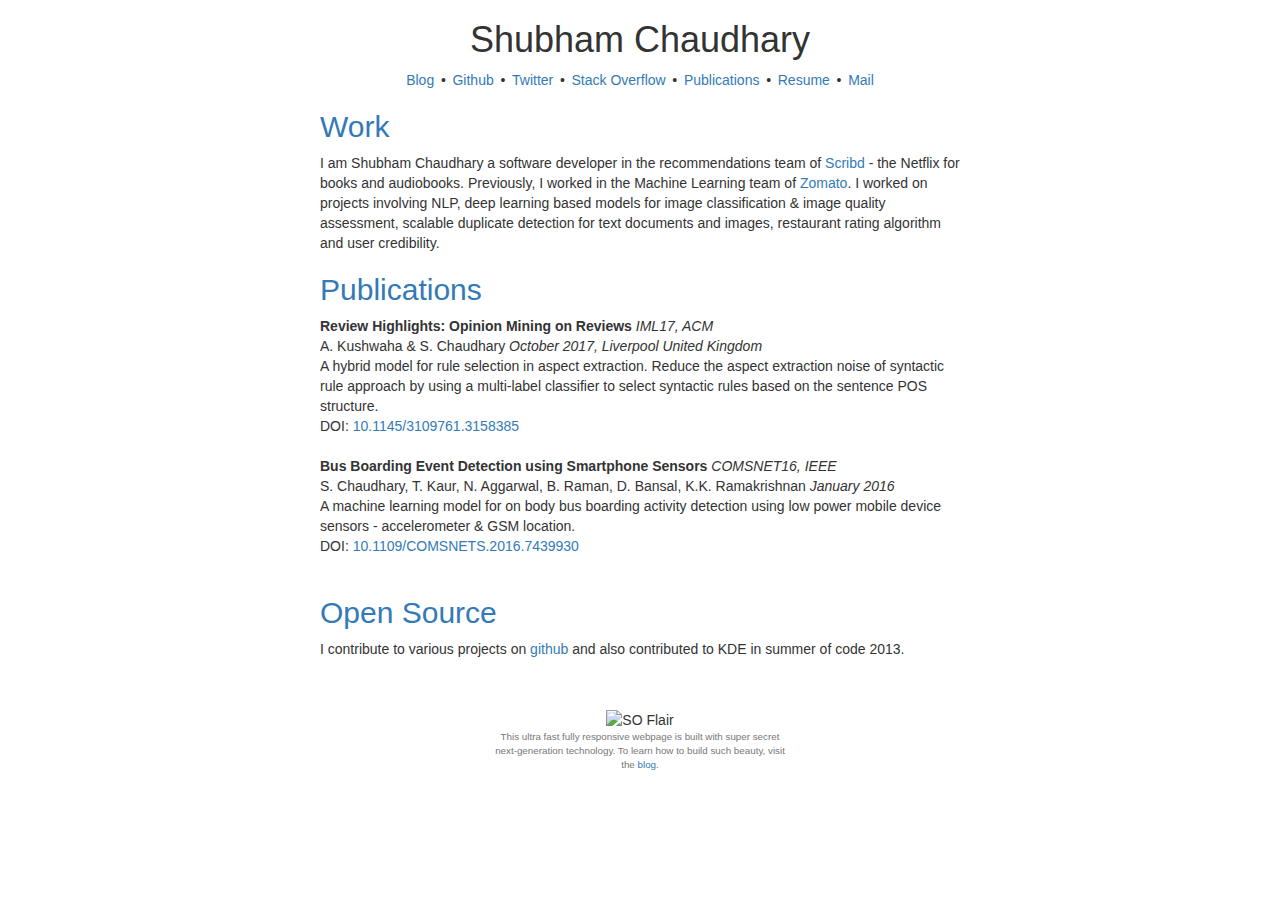
==== index.html @ 59a80d9b "Accessibility fix of tap targets based on search console recommendation" ====
<!DOCTYPE html>
<!--
                                .       .
                 _.-'\          |\-"""-/|          /`-._
             _.-`     `.       /         \       ,'     '-._
          _.'           `._   ;   \   /   ;   _,'           `._
        .'                 `-.:           :.-'                 `.
      ,`                           , ,                           '.
    ,`                                                             '.
   /                                                                 \
  :,-"""-,                    I   am   BATMAN                  ,-"""-,:
 /'       `                                                   '       '\
          :                                                   :
          : ,-"""-,                                   ,-"""-, :
          /'       `.       _.-'         '-._       .'       '\
                     \    .`    :       :    '.    /
                      . .`       :     :       '. .
                      :/          :   :          \:
                      :            : :            :
                                    :
-->

<html lang="en">
<head>
<meta charset="utf-8" />
<meta name="viewport" content="width=device-width, initial-scale=1">
<meta name="apple-mobile-web-app-capable" content="yes" />

<title>Shubham Chaudhary - Damn it, you found me!</title>

<meta name="author" content="Shubham Chaudhary" />
<meta name="keywords" content="shubham, chaudhary, india, developer, ml, android, scribd, zomato, blog, kde, uiet, panjab university" />
<meta name="description" content="Homepage for Shubham Chaudhary - a software developer in Scribd's Recommendations Team" />

<!-- Facebook Open Graph Tags -->
<meta property="og:type" content="article" />
<meta property="og:title" content="Shubham Chaudhary" />
<meta property="og:description" content="Homepage for Shubham Chaudhary - a software developer in Scribd's Recommendations Team" />
<meta property="og:url" content="https://shubham.chaudhary.xyz/" />
<meta property="og:site_name" content="Shubham Chaudhary" />

<!-- Twitter Cards -->
<meta name="twitter:card" content="summary" />
<meta name="twitter:url" content="https://shubham.chaudhary.xyz/">
<meta name="twitter:creator" content="@ylogx">
<meta name="twitter:site" content="@ylogx">
<meta name="twitter:title" content="Shubham Chaudhary">
<meta name="twitter:domain" content="https://shubham.chaudhary.xyz">
<meta name="twitter:image" content="/favicon.ico">

<meta name="flattr:id" content="do31gn">

<meta name="robots" content="index, follow" />

<link rel="me" href="https://mastodon.social/@ylogx" />
<link rel="me" href="https://plus.google.com/109792166018886060237" />
<link rel="author" href="https://plus.google.com/109792166018886060237" />
<link rel='publisher' href='https://plus.google.com/109792166018886060237' />
<link rel="shortcut icon" href="favicon.ico" />
<!--<link rel="stylesheet" href="https://stackpath.bootstrapcdn.com/bootstrap/4.2.1/css/bootstrap.min.css" integrity="sha384-GJzZqFGwb1QTTN6wy59ffF1BuGJpLSa9DkKMp0DgiMDm4iYMj70gZWKYbI706tWS" crossorigin="anonymous">-->
<link rel="stylesheet" href="/assets/css/bootstrap.min.css">
<!--<link rel="stylesheet" href="/assets/css/bootstrap-theme.min.css">-->

<style>
/*
body {
    width: 100%;
    margin:0 auto;
}

div.body {
  min-height: 100%;
  height: auto !important;
  height: 100%;
}
*/
.name-heading {
    text-align: center;
}
.links {
    text-align: center;
}
.footer {
    text-align: center;
    margin-top: 5%;
    margin-bottom: 5%;
}
.fine-print {
  font-size: 70%
}
.header-link {
  padding: .2em;
}
@media (pointer: coarse) {
  .header-link {
    padding: .8em;
  }
}
/*a {*/
    /*color: inherit;*/
/*}*/
</style>
</head>

<body>
<div class="full-body container-fluid col-lg-6 col-lg-offset-3 col-md-8 col-md-offset-2 col-sm-10 col-sm-offset-1 col-xs-10 col-xs-offset-1 mr-3 ml-3">
<div class='main-body'>
    <div class="row text-center name-heading">
        <h1>Shubham Chaudhary</h1>
    </div>

<div class="row text-center links" id='links'>
<a class="col header-link" href="/blog/">Blog</a> &bull;
<a class="col header-link" href="https://www.github.com/ylogx">Github</a> &bull;
<a class="col header-link" href="https://www.twitter.com/ylogx">Twitter</a> &bull;
<span class="header-link"><a class="col" href="https://stackexchange.com/users/3090119/shubham-chaudhary?tab=accounts">Stack</a><a
    href="https://stackoverflow.com/users/2670370/shubham-chaudhary"> Overflow</a></span> &bull;
<a class="col header-link" href="https://scholar.google.co.in/citations?user=6e9oCsIAAAAJ&sortby=pubdate">Publications</a> &bull;
<a class="col header-link" href="/file/shubham_chaudhary_resume.pdf">Resume</a> &bull;
<a class="col header-link" href="mailto:me@shubhamchaudhary.in?bcc=shubhamchaudhary92@gmail.com&Subject=Coming%20from%20website&Body=Forwarded%20from%20shubhamchaudharyin" target="_blank">Mail</a>
</div>

<div class="container-fluid">
<div id='work' class='row section'>
<h2 class="row"> <a href='#work'>Work</a> </h2>
    <div  class="row">
  I am Shubham Chaudhary a software developer in the recommendations team of
  <a href="https://tech.scribd.com/careers/">Scribd</a> - the Netflix for books and audiobooks.
  Previously, I worked in the Machine Learning team of <a href='https://engineering.zomato.com'>Zomato</a>.
  I worked on projects involving NLP, deep learning based models for image classification &amp; image quality
  assessment, scalable duplicate detection for text documents and images, restaurant rating algorithm and user credibility.
    </div>
</div>


<div id='publications' class='row section'>
<h2 class="row"> <a href='#publications'>Publications</a> </h2>
    <div  class="row">
  <b>Review Highlights: Opinion Mining on Reviews</b> <i>IML17, ACM</i><br/>
    </div>
    <div  class="row">
    A. Kushwaha &amp; S. Chaudhary <i>October 2017, Liverpool United Kingdom</i><br/>
    </div>
    <div  class="row">
    A hybrid model for rule selection in aspect extraction. Reduce the aspect extraction noise of syntactic rule approach by
  using a multi-label classifier to select syntactic rules based on the sentence POS structure.<br/>
  DOI: <a href='https://doi.org/10.1145/3109761.3158385'>10.1145/3109761.3158385</a>
    </div>
  <br/>

    <div  class="row">

    <b>Bus Boarding Event Detection using Smartphone Sensors</b> <i>COMSNET16, IEEE</i><br/>
    </div>
    <div  class="row">

    S. Chaudhary, T. Kaur, N. Aggarwal, B. Raman, D. Bansal, K.K. Ramakrishnan <i>January 2016</i><br/>
    </div>
    <div  class="row">

    A machine learning model for on body bus boarding activity detection using low power mobile device sensors -
  accelerometer &amp; GSM location.<br/>
  DOI: <a href='https://doi.org/10.1109/COMSNETS.2016.7439930'>10.1109/COMSNETS.2016.7439930</a>
    </div>
  <br/>
</div>

<div id='open' class='row section'>
<h2 class="row"> <a href='#open'>Open Source</a> </h2>
    <div  class="row">
I contribute to various projects on <a href='https://github.com/ylogx'>github</a> and also contributed to KDE in summer of code 2013.
    </div>
<br/>
</div>
</div>

</div> <!-- main-body -->

<div id='footer' class='row text-center footer'>
    <img alt='SO Flair' src="https://stackexchange.com/users/flair/3090119.png" height="25"/>
    <br/>
    <small id='fine-print'
       class='text-muted fine-print col-lg-6 col-lg-offset-3 col-md-6 col-md-offset-3 col-sm-4 col-sm-offset-4 col-xs-10 col-xs-offset-1'>
        This ultra fast fully responsive webpage is built with super secret next-generation technology<a href='https://www.w3.org/html/'>.</a>
        To learn how to build such beauty, visit the <a href="/blog">blog</a>.
    </small>
</div>

</div> <!-- full body -->

<script type="application/ld+json">
{
  "@context": "https://schema.org",
  "@type": "Person",
  "name": "Shubham Chaudhary",
  "url": "https://shubham.chaudhary.xyz",
  "sameAs": [
  "https://www.github.com/ylogx",
    "https://www.facebook.com/ylogx",
    "https://www.twitter.com/ylogx",
    "https://linkedin.com/in/shubhamchaudhary/",
    "https://www.instagram.com/shubhamchaudhary.in/",
    "https://www.youtube.com/user/shubhamchaudhary92",
    "https://plus.google.com/+ShubhamChaudharyDotIn",
    "https://plus.google.com/109792166018886060237",
    "https://scholar.google.co.in/citations?user=6e9oCsIAAAAJ&sortby=pubdate",
    "https://stackexchange.com/users/3090119/shubham-chaudhary"
  ]
}
</script>

<!-- Save yourself. Setup ublock origin and noscript. -->
<!-- Global site tag (gtag.js) - Google Analytics -->
<script async src="https://www.googletagmanager.com/gtag/js?id=UA-46417004-1"></script>
<script>
    window.dataLayer = window.dataLayer || [];
    function gtag(){dataLayer.push(arguments);}
    gtag('js', new Date());

    gtag('config', 'UA-46417004-1');
</script>
<!-- End of Google Analytic -->

</body>
</html>
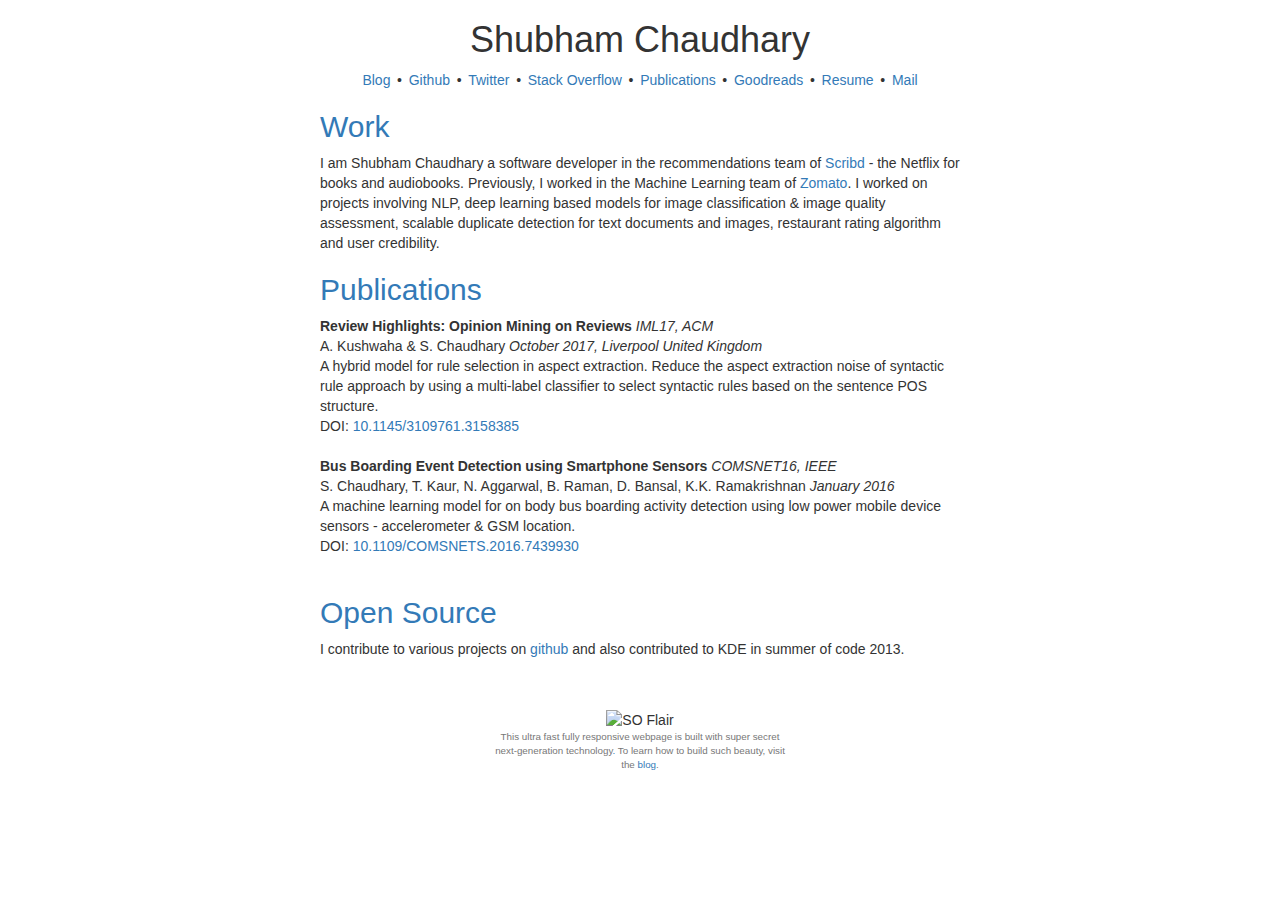
==== commit 7814d920: "Add goodreads in links" ====
--- a/index.html
+++ b/index.html
@@ -53,6 +53,7 @@
 <meta name="robots" content="index, follow" />
 
 <link rel="me" href="https://mastodon.social/@ylogx" />
+<link rel="me" href="https://www.goodreads.com/user/show/38698703-shubham-chaudhary" />
 <link rel="me" href="https://plus.google.com/109792166018886060237" />
 <link rel="author" href="https://plus.google.com/109792166018886060237" />
 <link rel='publisher' href='https://plus.google.com/109792166018886060237' />
@@ -116,6 +117,7 @@
 <span class="header-link"><a class="col" href="https://stackexchange.com/users/3090119/shubham-chaudhary?tab=accounts">Stack</a><a
     href="https://stackoverflow.com/users/2670370/shubham-chaudhary"> Overflow</a></span> &bull;
 <a class="col header-link" href="https://scholar.google.co.in/citations?user=6e9oCsIAAAAJ&sortby=pubdate">Publications</a> &bull;
+<a class="col header-link" href="https://www.goodreads.com/user/show/38698703-shubham-chaudhary">Goodreads</a> &bull;
 <a class="col header-link" href="/file/shubham_chaudhary_resume.pdf">Resume</a> &bull;
 <a class="col header-link" href="mailto:me@shubhamchaudhary.in?bcc=shubhamchaudhary92@gmail.com&Subject=Coming%20from%20website&Body=Forwarded%20from%20shubhamchaudharyin" target="_blank">Mail</a>
 </div>
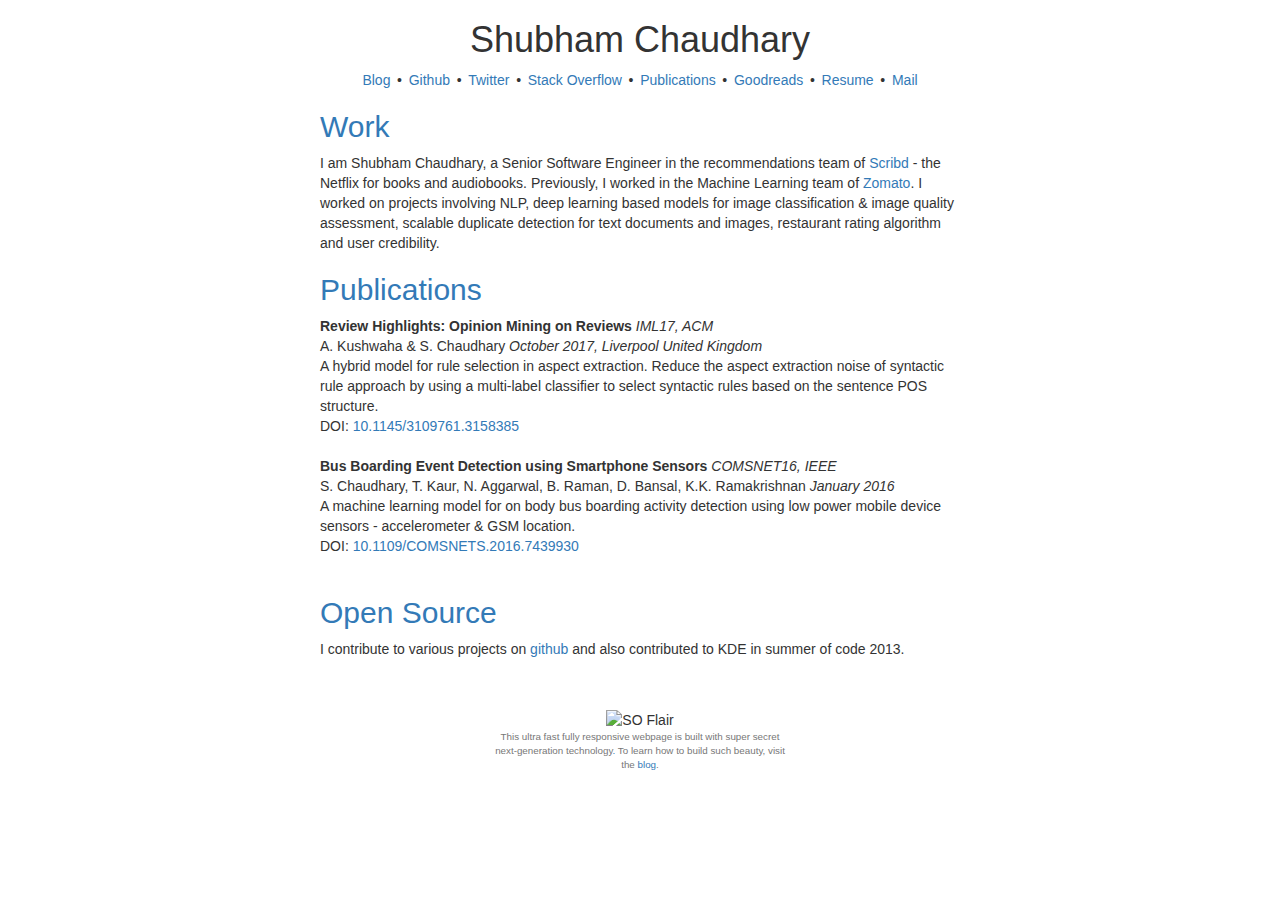
==== commit d81632b6: "Update the title" ====
--- a/index.html
+++ b/index.html
@@ -29,13 +29,13 @@
 <title>Shubham Chaudhary - Damn it, you found me!</title>
 
 <meta name="author" content="Shubham Chaudhary" />
-<meta name="keywords" content="shubham, chaudhary, india, developer, ml, android, scribd, zomato, blog, kde, uiet, panjab university" />
-<meta name="description" content="Homepage for Shubham Chaudhary - a software developer in Scribd's Recommendations Team" />
+<meta name="keywords" content="shubham, chaudhary, toronto, canada, india, developer, ml, android, scribd, zomato, blog, kde, uiet, panjab university" />
+<meta name="description" content="Homepage for Shubham Chaudhary - Sr. Software Engineer in Scribd's Recommendations Team" />
 
 <!-- Facebook Open Graph Tags -->
 <meta property="og:type" content="article" />
 <meta property="og:title" content="Shubham Chaudhary" />
-<meta property="og:description" content="Homepage for Shubham Chaudhary - a software developer in Scribd's Recommendations Team" />
+<meta property="og:description" content="Homepage for Shubham Chaudhary - Sr. Software Engineer in Scribd's Recommendations Team" />
 <meta property="og:url" content="https://shubham.chaudhary.xyz/" />
 <meta property="og:site_name" content="Shubham Chaudhary" />
 
@@ -57,7 +57,7 @@
 <link rel="me" href="https://plus.google.com/109792166018886060237" />
 <link rel="author" href="https://plus.google.com/109792166018886060237" />
 <link rel='publisher' href='https://plus.google.com/109792166018886060237' />
-<link rel="shortcut icon" href="favicon.ico" />
+<link rel="shortcut icon" href="/favicon.ico" />
 <!--<link rel="stylesheet" href="https://stackpath.bootstrapcdn.com/bootstrap/4.2.1/css/bootstrap.min.css" integrity="sha384-GJzZqFGwb1QTTN6wy59ffF1BuGJpLSa9DkKMp0DgiMDm4iYMj70gZWKYbI706tWS" crossorigin="anonymous">-->
 <link rel="stylesheet" href="/assets/css/bootstrap.min.css">
 <!--<link rel="stylesheet" href="/assets/css/bootstrap-theme.min.css">-->
@@ -119,14 +119,14 @@
 <a class="col header-link" href="https://scholar.google.co.in/citations?user=6e9oCsIAAAAJ&sortby=pubdate">Publications</a> &bull;
 <a class="col header-link" href="https://www.goodreads.com/user/show/38698703-shubham-chaudhary">Goodreads</a> &bull;
 <a class="col header-link" href="/file/shubham_chaudhary_resume.pdf">Resume</a> &bull;
-<a class="col header-link" href="mailto:me@shubhamchaudhary.in?bcc=shubhamchaudhary92@gmail.com&Subject=Coming%20from%20website&Body=Forwarded%20from%20shubhamchaudharyin" target="_blank">Mail</a>
+<a class="col header-link" href="mailto:shubham@chaudhary.xyz?bcc=me@shubhamchaudhary.in" target="_blank">Mail</a>
 </div>
 
 <div class="container-fluid">
 <div id='work' class='row section'>
 <h2 class="row"> <a href='#work'>Work</a> </h2>
     <div  class="row">
-  I am Shubham Chaudhary a software developer in the recommendations team of
+  I am Shubham Chaudhary, a Senior Software Engineer in the recommendations team of
   <a href="https://tech.scribd.com/careers/">Scribd</a> - the Netflix for books and audiobooks.
   Previously, I worked in the Machine Learning team of <a href='https://engineering.zomato.com'>Zomato</a>.
   I worked on projects involving NLP, deep learning based models for image classification &amp; image quality
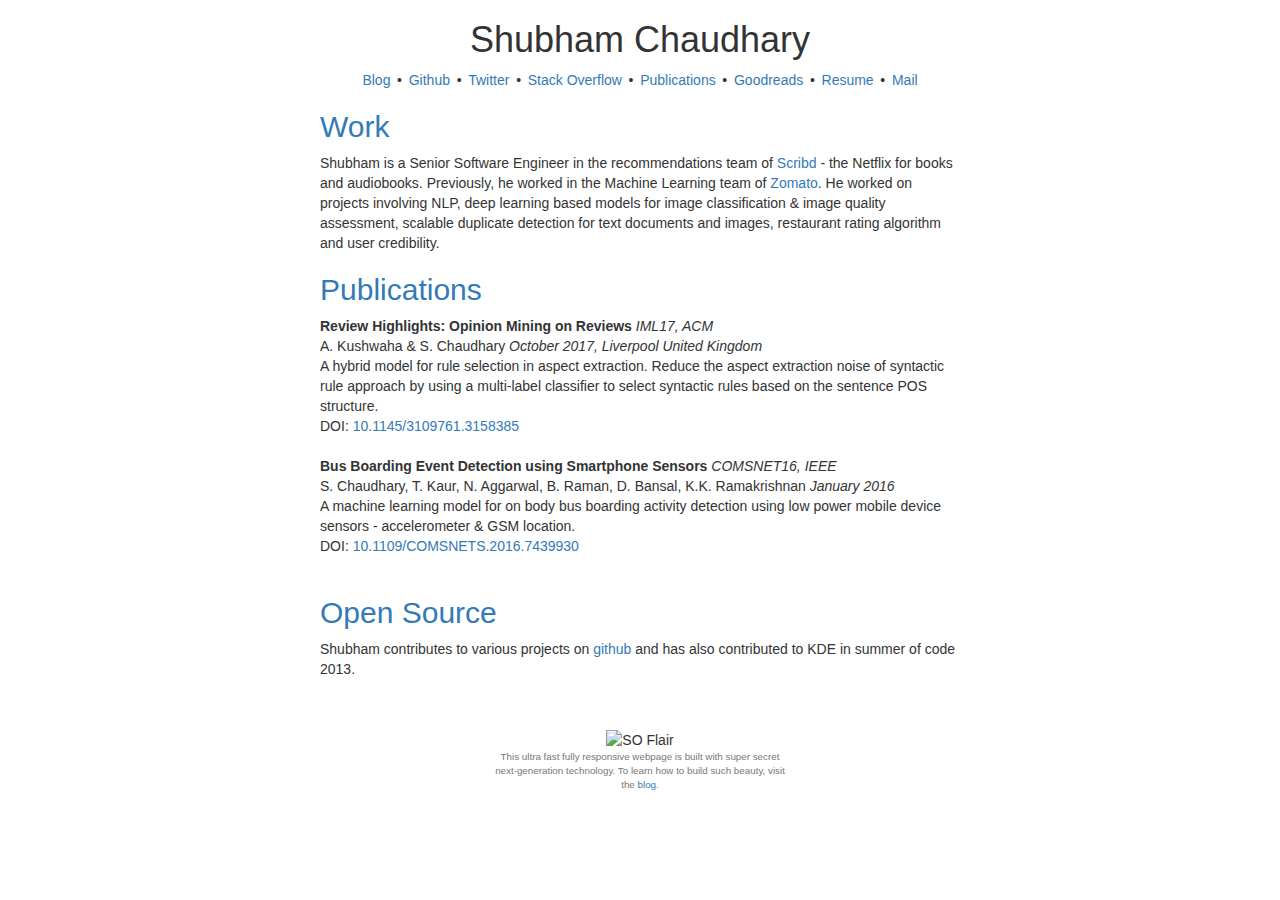
==== commit 2c24a1f3: "Use third form for description" ====
--- a/index.html
+++ b/index.html
@@ -126,10 +126,10 @@
 <div id='work' class='row section'>
 <h2 class="row"> <a href='#work'>Work</a> </h2>
     <div  class="row">
-  I am Shubham Chaudhary, a Senior Software Engineer in the recommendations team of
+  Shubham is a Senior Software Engineer in the recommendations team of
   <a href="https://tech.scribd.com/careers/">Scribd</a> - the Netflix for books and audiobooks.
-  Previously, I worked in the Machine Learning team of <a href='https://engineering.zomato.com'>Zomato</a>.
-  I worked on projects involving NLP, deep learning based models for image classification &amp; image quality
+  Previously, he worked in the Machine Learning team of <a href='https://engineering.zomato.com'>Zomato</a>.
+  He worked on projects involving NLP, deep learning based models for image classification &amp; image quality
   assessment, scalable duplicate detection for text documents and images, restaurant rating algorithm and user credibility.
     </div>
 </div>
@@ -170,7 +170,7 @@
 <div id='open' class='row section'>
 <h2 class="row"> <a href='#open'>Open Source</a> </h2>
     <div  class="row">
-I contribute to various projects on <a href='https://github.com/ylogx'>github</a> and also contributed to KDE in summer of code 2013.
+Shubham contributes to various projects on <a href='https://github.com/ylogx'>github</a> and has also contributed to KDE in summer of code 2013.
     </div>
 <br/>
 </div>
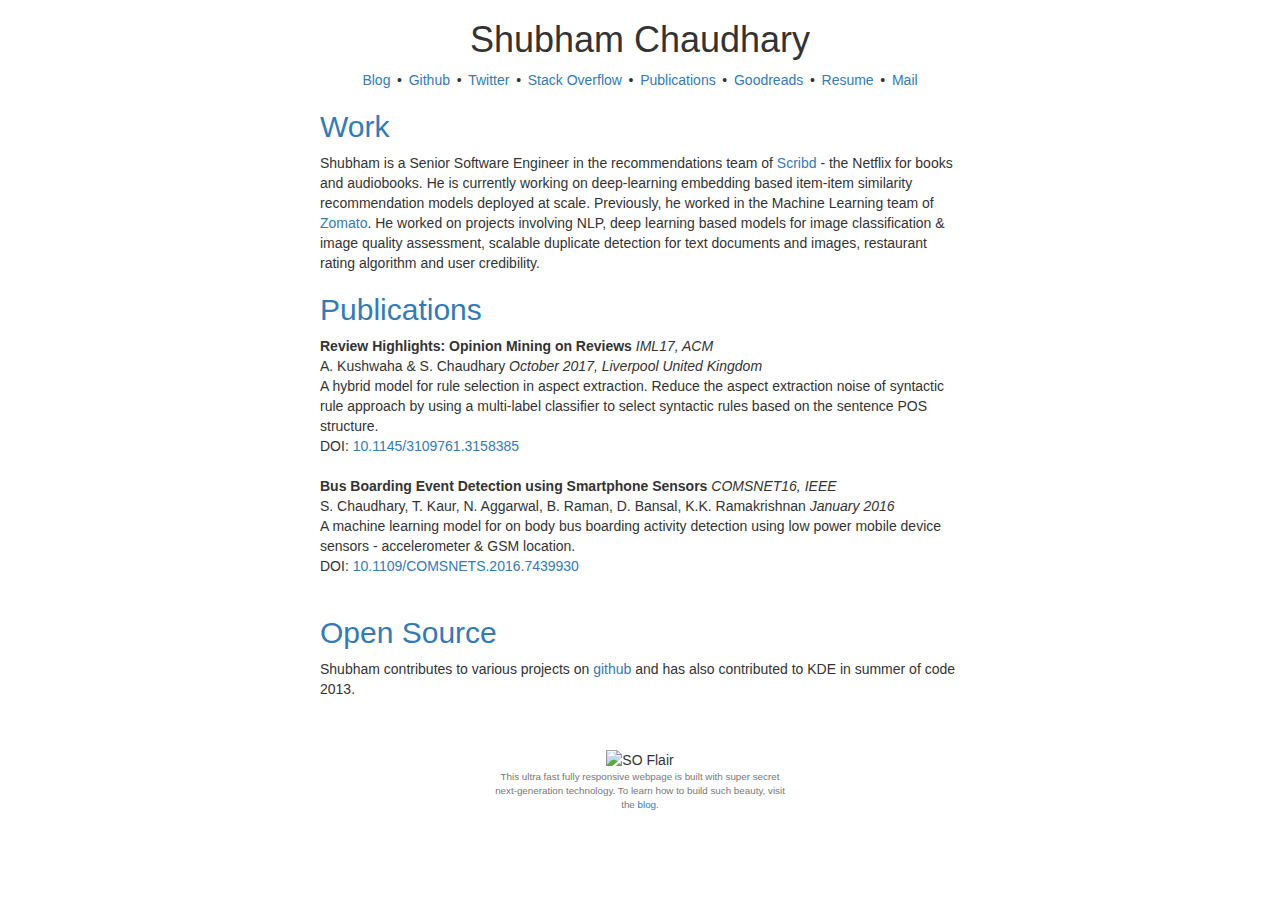
==== commit 6063dec8: "Add linkedin rel tag" ====
--- a/index.html
+++ b/index.html
@@ -54,6 +54,7 @@
 
 <link rel="me" href="https://mastodon.social/@ylogx" />
 <link rel="me" href="https://www.goodreads.com/user/show/38698703-shubham-chaudhary" />
+<link rel="me" href="https://www.linkedin.com/in/shubhamchaudhary/" />
 <link rel="me" href="https://plus.google.com/109792166018886060237" />
 <link rel="author" href="https://plus.google.com/109792166018886060237" />
 <link rel='publisher' href='https://plus.google.com/109792166018886060237' />
@@ -128,6 +129,7 @@
     <div  class="row">
   Shubham is a Senior Software Engineer in the recommendations team of
   <a href="https://tech.scribd.com/careers/">Scribd</a> - the Netflix for books and audiobooks.
+  He is currently working on deep-learning embedding based item-item similarity recommendation models deployed at scale.
   Previously, he worked in the Machine Learning team of <a href='https://engineering.zomato.com'>Zomato</a>.
   He worked on projects involving NLP, deep learning based models for image classification &amp; image quality
   assessment, scalable duplicate detection for text documents and images, restaurant rating algorithm and user credibility.
